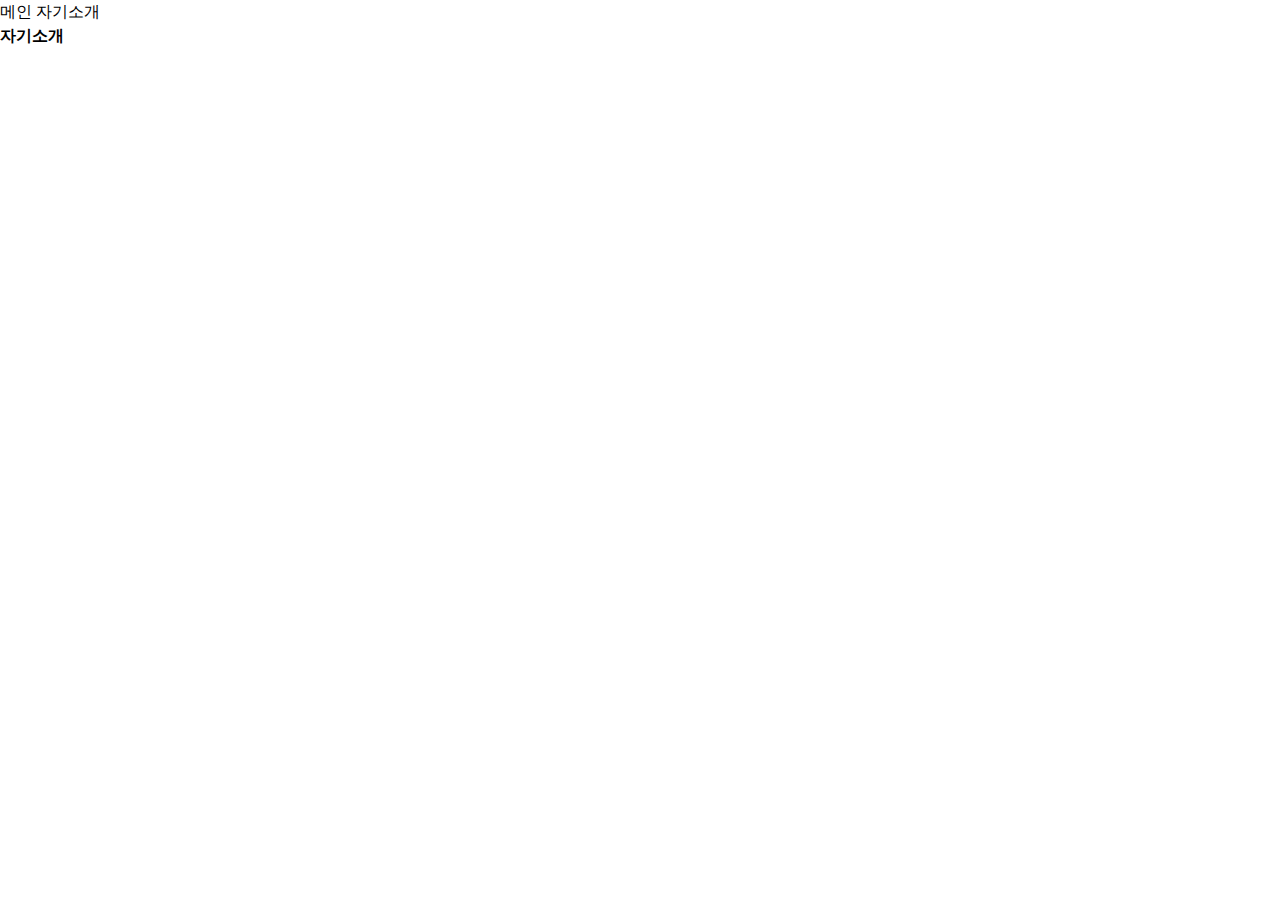
==== src/about.html @ cbbb8b5f "work" ====
<!DOCTYPE html>
<html lang="ko">
<head>
  <meta charset="UTF-8">
  <meta name="viewport" content="width=device-width, initial-scale=1.0">
  <title>자기소개</title>

  <link rel="stylesheet" href="./output.css">
</head>
<body>
  <div>
    <a href="./">메인</a>
    <a href="./about.html">자기소개</a>
  </div>

  <h1 class="font-bold">자기소개</h1>
</body>
</html>
---- src/output.css ----
@import url("https://cdn.jsdelivr.net/gh/orioncactus/pretendard@v1.3.9/dist/web/variable/pretendardvariable-dynamic-subset.min.css");

*, ::before, ::after{
  --tw-border-spacing-x: 0;
  --tw-border-spacing-y: 0;
  --tw-translate-x: 0;
  --tw-translate-y: 0;
  --tw-rotate: 0;
  --tw-skew-x: 0;
  --tw-skew-y: 0;
  --tw-scale-x: 1;
  --tw-scale-y: 1;
  --tw-pan-x:  ;
  --tw-pan-y:  ;
  --tw-pinch-zoom:  ;
  --tw-scroll-snap-strictness: proximity;
  --tw-gradient-from-position:  ;
  --tw-gradient-via-position:  ;
  --tw-gradient-to-position:  ;
  --tw-ordinal:  ;
  --tw-slashed-zero:  ;
  --tw-numeric-figure:  ;
  --tw-numeric-spacing:  ;
  --tw-numeric-fraction:  ;
  --tw-ring-inset:  ;
  --tw-ring-offset-width: 0px;
  --tw-ring-offset-color: #fff;
  --tw-ring-color: rgb(59 130 246 / 0.5);
  --tw-ring-offset-shadow: 0 0 #0000;
  --tw-ring-shadow: 0 0 #0000;
  --tw-shadow: 0 0 #0000;
  --tw-shadow-colored: 0 0 #0000;
  --tw-blur:  ;
  --tw-brightness:  ;
  --tw-contrast:  ;
  --tw-grayscale:  ;
  --tw-hue-rotate:  ;
  --tw-invert:  ;
  --tw-saturate:  ;
  --tw-sepia:  ;
  --tw-drop-shadow:  ;
  --tw-backdrop-blur:  ;
  --tw-backdrop-brightness:  ;
  --tw-backdrop-contrast:  ;
  --tw-backdrop-grayscale:  ;
  --tw-backdrop-hue-rotate:  ;
  --tw-backdrop-invert:  ;
  --tw-backdrop-opacity:  ;
  --tw-backdrop-saturate:  ;
  --tw-backdrop-sepia:  ;
  --tw-contain-size:  ;
  --tw-contain-layout:  ;
  --tw-contain-paint:  ;
  --tw-contain-style:  ;
}

::backdrop{
  --tw-border-spacing-x: 0;
  --tw-border-spacing-y: 0;
  --tw-translate-x: 0;
  --tw-translate-y: 0;
  --tw-rotate: 0;
  --tw-skew-x: 0;
  --tw-skew-y: 0;
  --tw-scale-x: 1;
  --tw-scale-y: 1;
  --tw-pan-x:  ;
  --tw-pan-y:  ;
  --tw-pinch-zoom:  ;
  --tw-scroll-snap-strictness: proximity;
  --tw-gradient-from-position:  ;
  --tw-gradient-via-position:  ;
  --tw-gradient-to-position:  ;
  --tw-ordinal:  ;
  --tw-slashed-zero:  ;
  --tw-numeric-figure:  ;
  --tw-numeric-spacing:  ;
  --tw-numeric-fraction:  ;
  --tw-ring-inset:  ;
  --tw-ring-offset-width: 0px;
  --tw-ring-offset-color: #fff;
  --tw-ring-color: rgb(59 130 246 / 0.5);
  --tw-ring-offset-shadow: 0 0 #0000;
  --tw-ring-shadow: 0 0 #0000;
  --tw-shadow: 0 0 #0000;
  --tw-shadow-colored: 0 0 #0000;
  --tw-blur:  ;
  --tw-brightness:  ;
  --tw-contrast:  ;
  --tw-grayscale:  ;
  --tw-hue-rotate:  ;
  --tw-invert:  ;
  --tw-saturate:  ;
  --tw-sepia:  ;
  --tw-drop-shadow:  ;
  --tw-backdrop-blur:  ;
  --tw-backdrop-brightness:  ;
  --tw-backdrop-contrast:  ;
  --tw-backdrop-grayscale:  ;
  --tw-backdrop-hue-rotate:  ;
  --tw-backdrop-invert:  ;
  --tw-backdrop-opacity:  ;
  --tw-backdrop-saturate:  ;
  --tw-backdrop-sepia:  ;
  --tw-contain-size:  ;
  --tw-contain-layout:  ;
  --tw-contain-paint:  ;
  --tw-contain-style:  ;
}

/*
! tailwindcss v3.4.13 | MIT License | https://tailwindcss.com
*/

/*
1. Prevent padding and border from affecting element width. (https://github.com/mozdevs/cssremedy/issues/4)
2. Allow adding a border to an element by just adding a border-width. (https://github.com/tailwindcss/tailwindcss/pull/116)
*/

*,
::before,
::after {
  box-sizing: border-box;
  /* 1 */
  border-width: 0;
  /* 2 */
  border-style: solid;
  /* 2 */
  border-color: #e5e7eb;
  /* 2 */
}

::before,
::after {
  --tw-content: '';
}

/*
1. Use a consistent sensible line-height in all browsers.
2. Prevent adjustments of font size after orientation changes in iOS.
3. Use a more readable tab size.
4. Use the user's configured `sans` font-family by default.
5. Use the user's configured `sans` font-feature-settings by default.
6. Use the user's configured `sans` font-variation-settings by default.
7. Disable tap highlights on iOS
*/

html,
:host {
  line-height: 1.5;
  /* 1 */
  -webkit-text-size-adjust: 100%;
  /* 2 */
  -moz-tab-size: 4;
  /* 3 */
  -o-tab-size: 4;
     tab-size: 4;
  /* 3 */
  font-family: ui-sans-serif, system-ui, sans-serif, "Apple Color Emoji", "Segoe UI Emoji", "Segoe UI Symbol", "Noto Color Emoji";
  /* 4 */
  font-feature-settings: normal;
  /* 5 */
  font-variation-settings: normal;
  /* 6 */
  -webkit-tap-highlight-color: transparent;
  /* 7 */
}

/*
1. Remove the margin in all browsers.
2. Inherit line-height from `html` so users can set them as a class directly on the `html` element.
*/

body {
  margin: 0;
  /* 1 */
  line-height: inherit;
  /* 2 */
}

/*
1. Add the correct height in Firefox.
2. Correct the inheritance of border color in Firefox. (https://bugzilla.mozilla.org/show_bug.cgi?id=190655)
3. Ensure horizontal rules are visible by default.
*/

hr {
  height: 0;
  /* 1 */
  color: inherit;
  /* 2 */
  border-top-width: 1px;
  /* 3 */
}

/*
Add the correct text decoration in Chrome, Edge, and Safari.
*/

abbr:where([title]) {
  -webkit-text-decoration: underline dotted;
          text-decoration: underline dotted;
}

/*
Remove the default font size and weight for headings.
*/

h1,
h2,
h3,
h4,
h5,
h6 {
  font-size: inherit;
  font-weight: inherit;
}

/*
Reset links to optimize for opt-in styling instead of opt-out.
*/

a {
  color: inherit;
  text-decoration: inherit;
}

/*
Add the correct font weight in Edge and Safari.
*/

b,
strong {
  font-weight: bolder;
}

/*
1. Use the user's configured `mono` font-family by default.
2. Use the user's configured `mono` font-feature-settings by default.
3. Use the user's configured `mono` font-variation-settings by default.
4. Correct the odd `em` font sizing in all browsers.
*/

code,
kbd,
samp,
pre {
  font-family: ui-monospace, SFMono-Regular, Menlo, Monaco, Consolas, "Liberation Mono", "Courier New", monospace;
  /* 1 */
  font-feature-settings: normal;
  /* 2 */
  font-variation-settings: normal;
  /* 3 */
  font-size: 1em;
  /* 4 */
}

/*
Add the correct font size in all browsers.
*/

small {
  font-size: 80%;
}

/*
Prevent `sub` and `sup` elements from affecting the line height in all browsers.
*/

sub,
sup {
  font-size: 75%;
  line-height: 0;
  position: relative;
  vertical-align: baseline;
}

sub {
  bottom: -0.25em;
}

sup {
  top: -0.5em;
}

/*
1. Remove text indentation from table contents in Chrome and Safari. (https://bugs.chromium.org/p/chromium/issues/detail?id=999088, https://bugs.webkit.org/show_bug.cgi?id=201297)
2. Correct table border color inheritance in all Chrome and Safari. (https://bugs.chromium.org/p/chromium/issues/detail?id=935729, https://bugs.webkit.org/show_bug.cgi?id=195016)
3. Remove gaps between table borders by default.
*/

table {
  text-indent: 0;
  /* 1 */
  border-color: inherit;
  /* 2 */
  border-collapse: collapse;
  /* 3 */
}

/*
1. Change the font styles in all browsers.
2. Remove the margin in Firefox and Safari.
3. Remove default padding in all browsers.
*/

button,
input,
optgroup,
select,
textarea {
  font-family: inherit;
  /* 1 */
  font-feature-settings: inherit;
  /* 1 */
  font-variation-settings: inherit;
  /* 1 */
  font-size: 100%;
  /* 1 */
  font-weight: inherit;
  /* 1 */
  line-height: inherit;
  /* 1 */
  letter-spacing: inherit;
  /* 1 */
  color: inherit;
  /* 1 */
  margin: 0;
  /* 2 */
  padding: 0;
  /* 3 */
}

/*
Remove the inheritance of text transform in Edge and Firefox.
*/

button,
select {
  text-transform: none;
}

/*
1. Correct the inability to style clickable types in iOS and Safari.
2. Remove default button styles.
*/

button,
input:where([type='button']),
input:where([type='reset']),
input:where([type='submit']) {
  -webkit-appearance: button;
  /* 1 */
  background-color: transparent;
  /* 2 */
  background-image: none;
  /* 2 */
}

/*
Use the modern Firefox focus style for all focusable elements.
*/

:-moz-focusring {
  outline: auto;
}

/*
Remove the additional `:invalid` styles in Firefox. (https://github.com/mozilla/gecko-dev/blob/2f9eacd9d3d995c937b4251a5557d95d494c9be1/layout/style/res/forms.css#L728-L737)
*/

:-moz-ui-invalid {
  box-shadow: none;
}

/*
Add the correct vertical alignment in Chrome and Firefox.
*/

progress {
  vertical-align: baseline;
}

/*
Correct the cursor style of increment and decrement buttons in Safari.
*/

::-webkit-inner-spin-button,
::-webkit-outer-spin-button {
  height: auto;
}

/*
1. Correct the odd appearance in Chrome and Safari.
2. Correct the outline style in Safari.
*/

[type='search'] {
  -webkit-appearance: textfield;
  /* 1 */
  outline-offset: -2px;
  /* 2 */
}

/*
Remove the inner padding in Chrome and Safari on macOS.
*/

::-webkit-search-decoration {
  -webkit-appearance: none;
}

/*
1. Correct the inability to style clickable types in iOS and Safari.
2. Change font properties to `inherit` in Safari.
*/

::-webkit-file-upload-button {
  -webkit-appearance: button;
  /* 1 */
  font: inherit;
  /* 2 */
}

/*
Add the correct display in Chrome and Safari.
*/

summary {
  display: list-item;
}

/*
Removes the default spacing and border for appropriate elements.
*/

blockquote,
dl,
dd,
h1,
h2,
h3,
h4,
h5,
h6,
hr,
figure,
p,
pre {
  margin: 0;
}

fieldset {
  margin: 0;
  padding: 0;
}

legend {
  padding: 0;
}

ol,
ul,
menu {
  list-style: none;
  margin: 0;
  padding: 0;
}

/*
Reset default styling for dialogs.
*/

dialog {
  padding: 0;
}

/*
Prevent resizing textareas horizontally by default.
*/

textarea {
  resize: vertical;
}

/*
1. Reset the default placeholder opacity in Firefox. (https://github.com/tailwindlabs/tailwindcss/issues/3300)
2. Set the default placeholder color to the user's configured gray 400 color.
*/

input::-moz-placeholder, textarea::-moz-placeholder {
  opacity: 1;
  /* 1 */
  color: #9ca3af;
  /* 2 */
}

input::placeholder,
textarea::placeholder {
  opacity: 1;
  /* 1 */
  color: #9ca3af;
  /* 2 */
}

/*
Set the default cursor for buttons.
*/

button,
[role="button"] {
  cursor: pointer;
}

/*
Make sure disabled buttons don't get the pointer cursor.
*/

:disabled {
  cursor: default;
}

/*
1. Make replaced elements `display: block` by default. (https://github.com/mozdevs/cssremedy/issues/14)
2. Add `vertical-align: middle` to align replaced elements more sensibly by default. (https://github.com/jensimmons/cssremedy/issues/14#issuecomment-634934210)
   This can trigger a poorly considered lint error in some tools but is included by design.
*/

img,
svg,
video,
canvas,
audio,
iframe,
embed,
object {
  display: block;
  /* 1 */
  vertical-align: middle;
  /* 2 */
}

/*
Constrain images and videos to the parent width and preserve their intrinsic aspect ratio. (https://github.com/mozdevs/cssremedy/issues/14)
*/

img,
video {
  max-width: 100%;
  height: auto;
}

/* Make elements with the HTML hidden attribute stay hidden by default */

[hidden] {
  display: none;
}

.font-bold{
  font-weight: 700;
}

html > body {
  font-family: "Pretendard Variable", sans-serif;
}
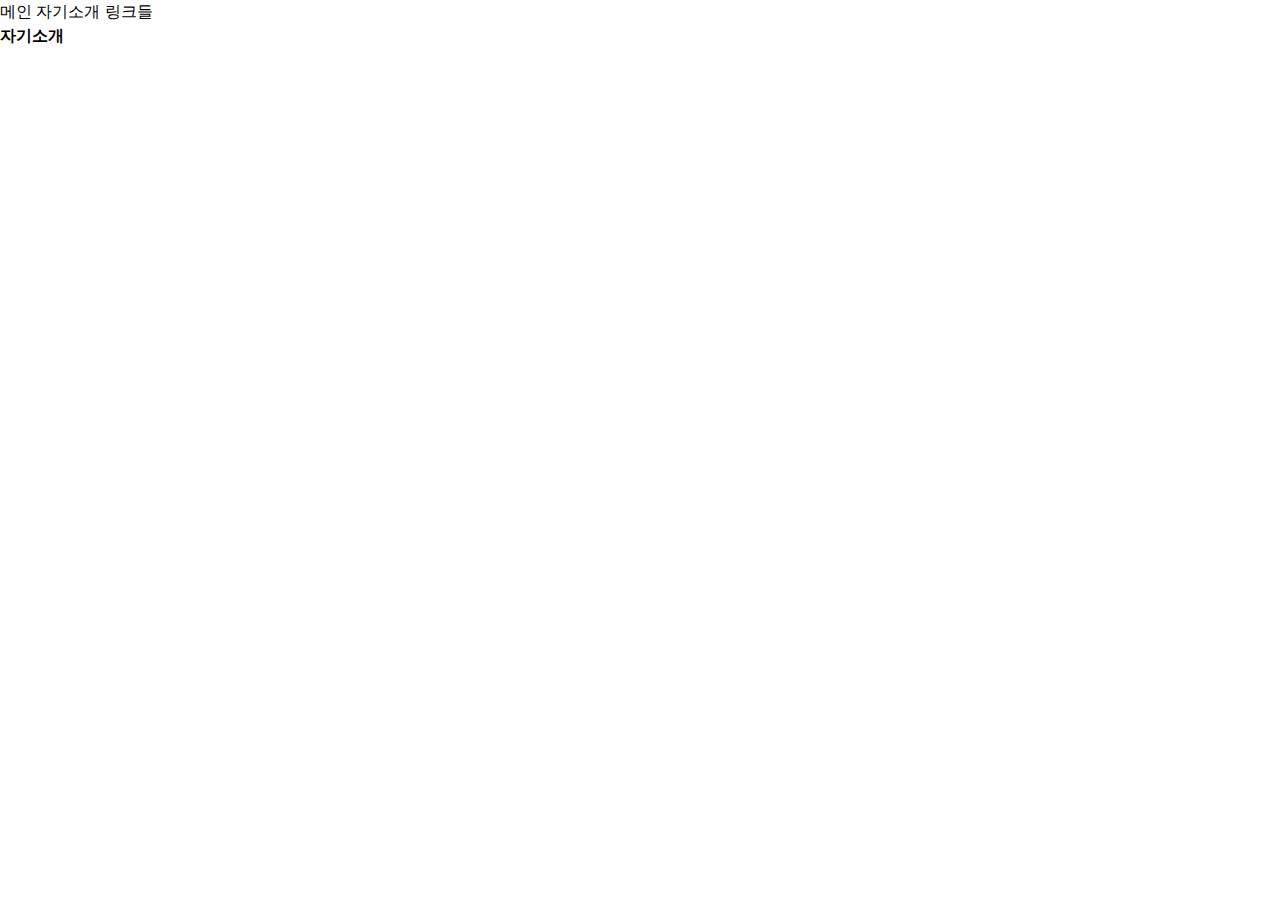
==== commit a57e967b: "work" ====
--- a/src/about.html
+++ b/src/about.html
@@ -11,6 +11,7 @@
   <div>
     <a href="./">메인</a>
     <a href="./about.html">자기소개</a>
+    <a href="./links.html">링크들</a>
   </div>
 
   <h1 class="font-bold">자기소개</h1>
--- a/src/output.css
+++ b/src/output.css
@@ -560,6 +560,11 @@
   font-weight: 700;
 }
 
+.text-red-500{
+  --tw-text-opacity: 1;
+  color: rgb(239 68 68 / var(--tw-text-opacity));
+}
+
 html > body {
   font-family: "Pretendard Variable", sans-serif;
 }
